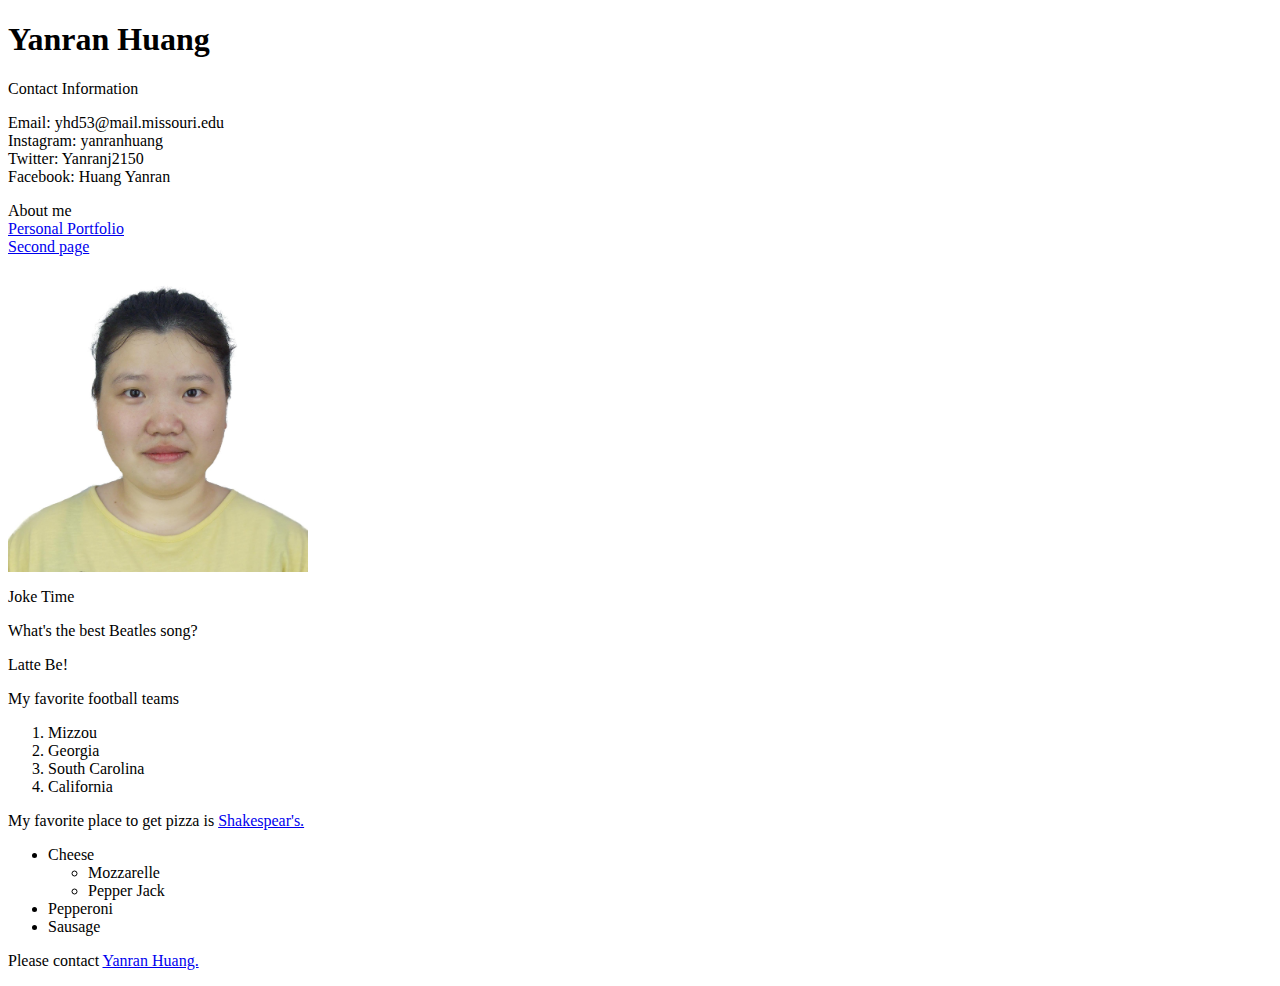
==== oldindex.html @ 2c23c6b2 "rename oldindex" ====
<!DOCTYPE html PUBLIC "-//W3C//DTD XHTML 1.0 Transitional//EN"
   "http://www.w3.org/TR/xhtml1/DTD/xhtml1-transitional.dtd">

<html xmlns="http://www.w3.org/1999/xhtml">

<head>
	<title>	Yanran Huang's Website</title>
	<meta http-equiv="content-type"
		content="text/html;charset=utf-8" />
</head>

<body>
<!--This is a comment. It won't show up in your browser, only in the page source-->
<h1> Yanran Huang</h1>
  <p>Contact Information
    <li>Email: yhd53@mail.missouri.edu</li>
    <li>Instagram: yanranhuang</li>
    <li>Twitter: Yanranj2150</li>
    <li>Facebook: Huang Yanran</li>
  </p>

  <p>
    <li>About me</li>
    <li><a href="https://huangyanran1116.wixsite.com/portfolio" target="_blank">Personal Portfolio</a></li>
    <li><a href="secondpage.html">Second page</a></li>
  </p>

<a href="mailto:yhd53@mail.missouri.edu">
  <img src="YanranH.jpg" alt="My Photo" width="300px"/>
</a>

<p>Joke Time</p>
  <p>What's the best Beatles song?</p>
  <p>Latte Be!</p>

<p>My favorite football teams</p>
  <ol>
    <li>Mizzou</li>
    <li>Georgia</li>
    <li>South Carolina</li>
    <li>California</li>
  </ol>

<p>My favorite place to get pizza is <a target="_blank" href="https://shakespeares.com/">Shakespear's.</a></p>
<ul>
  <li>Cheese</li>
    <ul>
      <li>Mozzarelle</li>
      <li>Pepper Jack</li>
    </ul>
  <li>Pepperoni</li>
  <li>Sausage</li>
</ul>

<p>Please contact <a href="mailto:yhd53@mail.missouri.edu">Yanran Huang.</a></p>

</body>

</html>
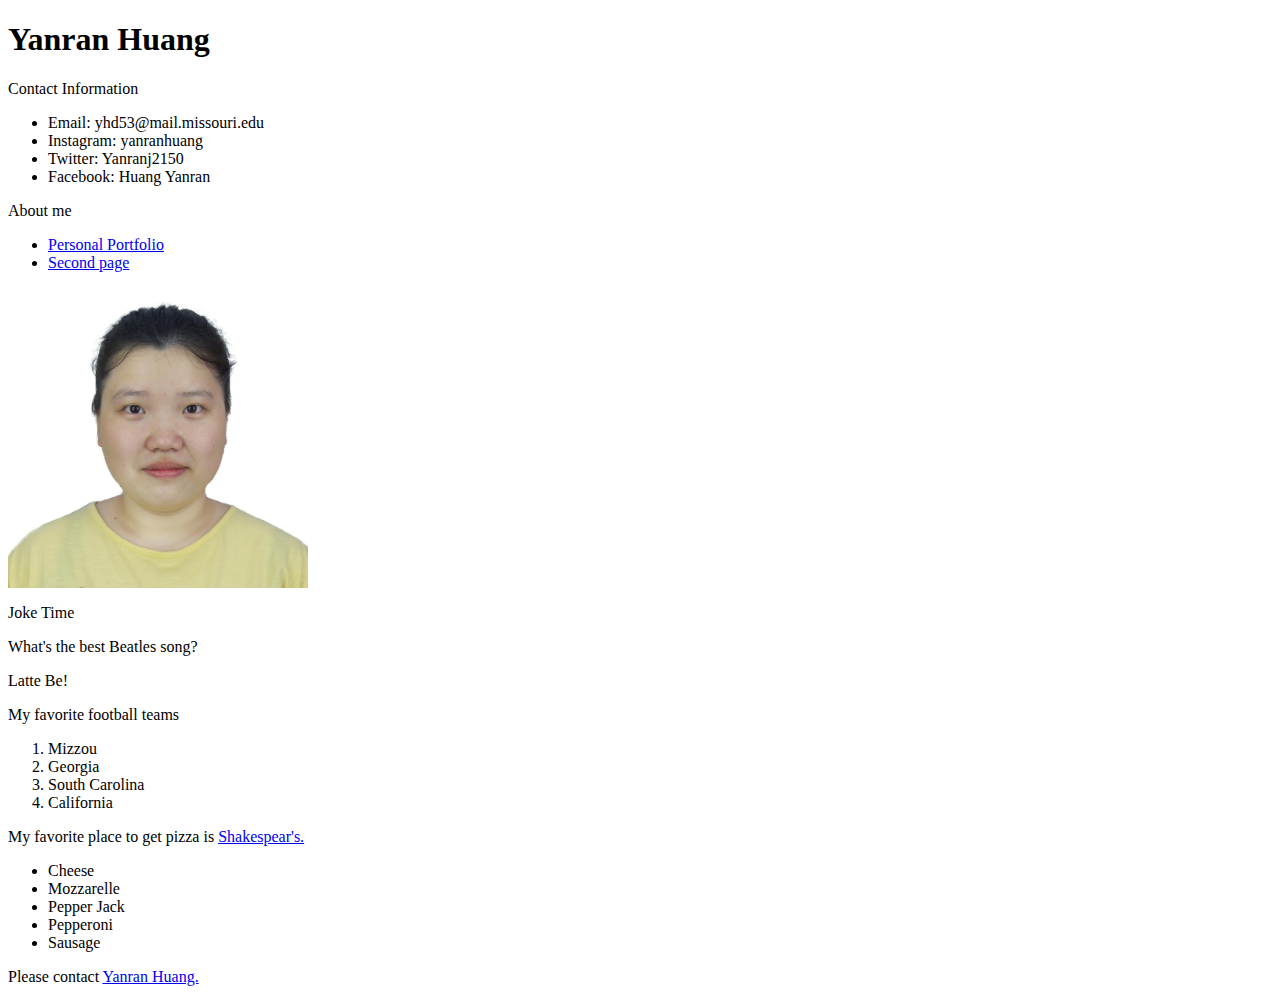
==== commit c9a69c04: "correct ul" ====
--- a/oldindex.html
+++ b/oldindex.html
@@ -12,18 +12,32 @@
 <body>
 <!--This is a comment. It won't show up in your browser, only in the page source-->
 <h1> Yanran Huang</h1>
-  <p>Contact Information
-    <li>Email: yhd53@mail.missouri.edu</li>
-    <li>Instagram: yanranhuang</li>
-    <li>Twitter: Yanranj2150</li>
-    <li>Facebook: Huang Yanran</li>
-  </p>
+  <p>Contact Information</p>
+    <ul>
+    <li>
+      Email: yhd53@mail.missouri.edu
+    </li>
+    <li>
+      Instagram: yanranhuang
+    </li>
+    <li>
+      Twitter: Yanranj2150
+    </li>
+    <li>
+      Facebook: Huang Yanran
+    </li>
+  </ul>
 
-  <p>
-    <li>About me</li>
-    <li><a href="https://huangyanran1116.wixsite.com/portfolio" target="_blank">Personal Portfolio</a></li>
-    <li><a href="secondpage.html">Second page</a></li>
-  </p>
+  <p>About me</p>
+    <ul>
+    <li>
+      <a href="https://huangyanran1116.wixsite.com/portfolio" target="_blank">Personal Portfolio</a>
+    </li>
+    <li>
+      <a href="secondpage.html">Second page</a>
+    </li>
+  </ul>
+
 
 <a href="mailto:yhd53@mail.missouri.edu">
   <img src="YanranH.jpg" alt="My Photo" width="300px"/>
@@ -35,21 +49,37 @@
 
 <p>My favorite football teams</p>
   <ol>
-    <li>Mizzou</li>
-    <li>Georgia</li>
-    <li>South Carolina</li>
-    <li>California</li>
+    <li>
+      Mizzou
+    </li>
+    <li>
+      Georgia
+    </li>
+    <li>
+      South Carolina
+    </li>
+    <li>
+      California
+    </li>
   </ol>
 
 <p>My favorite place to get pizza is <a target="_blank" href="https://shakespeares.com/">Shakespear's.</a></p>
 <ul>
-  <li>Cheese</li>
-    <ul>
-      <li>Mozzarelle</li>
-      <li>Pepper Jack</li>
-    </ul>
-  <li>Pepperoni</li>
-  <li>Sausage</li>
+  <li>
+    Cheese
+  </li>
+      <li>
+        Mozzarelle
+      </li>
+      <li>
+        Pepper Jack
+      </li>
+  <li>
+    Pepperoni
+  </li>
+  <li>
+    Sausage
+  </li>
 </ul>
 
 <p>Please contact <a href="mailto:yhd53@mail.missouri.edu">Yanran Huang.</a></p>
